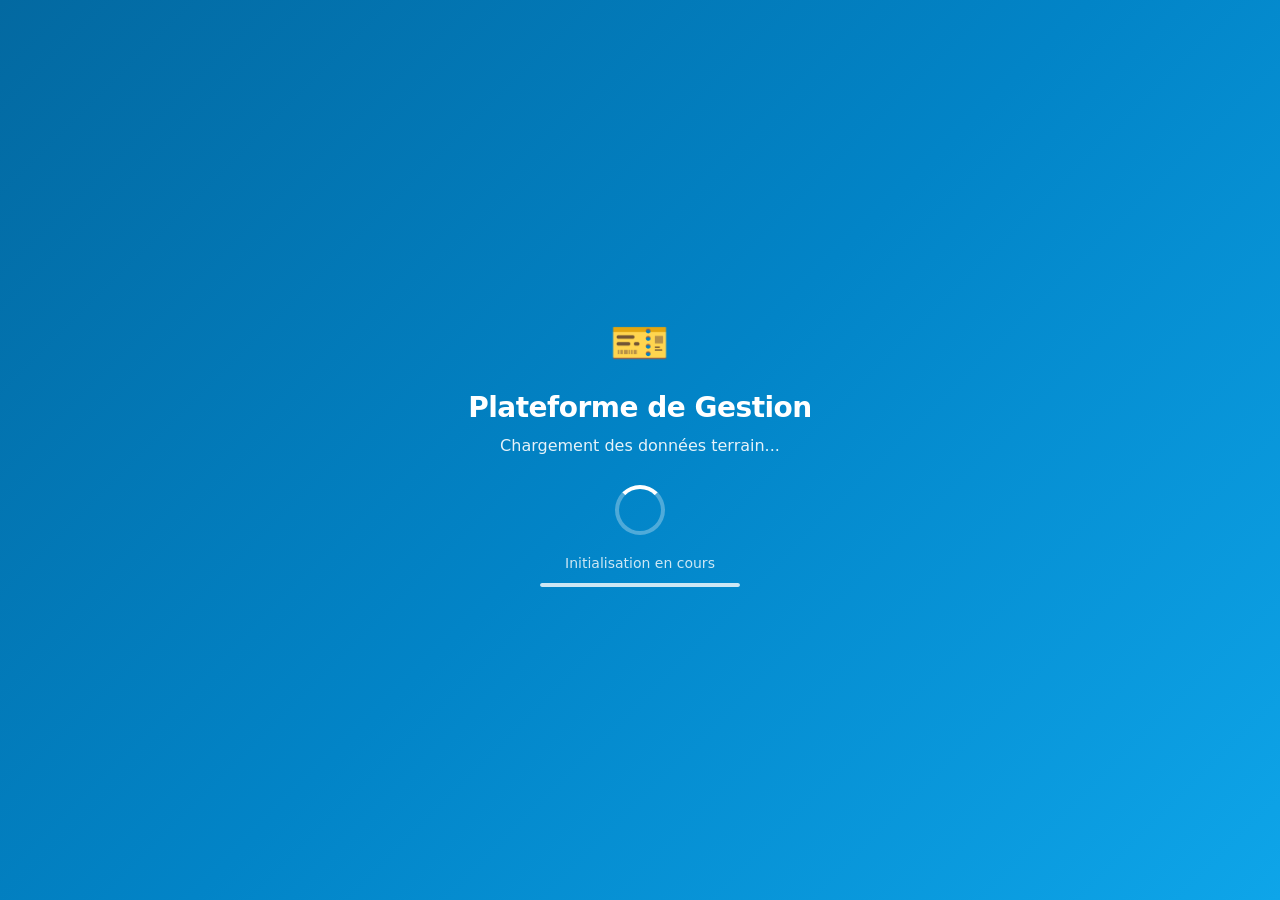
==== index.html @ 00dc5ee5 "index commit" ====
<!doctype html>
<html lang="fr">
<head>
  <meta charset="utf-8" />
  <meta name="viewport" content="width=device-width,initial-scale=1" />
  <title>Soumettre un Problème</title>
  <link rel="stylesheet" href="css/submit.css">
</head>
<body>
  <div class="container">
    <header>
      <h1>🎫 Soumettre un Problème Terrain</h1>
      <!-- <div>
        <a href="dashboard.html" class="nav-btn">📊 Accéder au Dashboard</a>
      </div> -->
    </header>

      <!-- Loading Screen -->
      <div id="loading-screen">
        <div class="loading-content">
          <div class="loading-logo">🎫</div>
          <div class="loading-title">Plateforme de Gestion</div>
          <div class="loading-subtitle">Chargement des données terrain...</div>
          <div class="spinner"></div>
          <div class="loading-progress">
            <div>Initialisation en cours</div>
            <div class="progress-bar">
              <div class="progress-fill"></div>
            </div>
          </div>
        </div>
      </div>
    <main class="layout">
      <!-- Left column: Submit form -->
      <div>
        <div class="card">
          <h2>Nouveau Problème</h2>
          <p class="small">Formulaire mobile-friendly — la province est détectée automatiquement depuis le login.</p>

          <div id="success-message" class="success-msg">
            ✅ Problème soumis avec succès !
          </div>

          <div style="margin-top:12px">
            <div style="display:grid;grid-template-columns:1fr 1fr;gap:10px">
              <div>
                <label>Nom du soumetteur *</label>
                <input type="text" id="reporter-name" placeholder="Ex: Jean Mvogo" required>
              </div>
              <div>
                <label>Login *</label>
                <input type="text" id="reporter-login" placeholder="Ex: 2XA123" required>
                <div class="small muted">Ex: 2XA, 2AA, 5CAABA — la province sera détectée</div>
              </div>
              <div>
                <label>Téléphone *</label>
                <input type="tel" id="reporter-phone" placeholder="+241 06 00 00 00" required>
              </div>
              <div>
                <label>Type de problème *</label>
                <select id="problem-type">
                  <option>Non accès aux questionnaires</option>
                  <option>Non accès à l'application</option>
                  <option>Non visibilité du personnel</option>
                  <option>Non accès aux zones de travail</option>
                  <option>Non accès aux outils de contrôle</option>
                  <option>Non accès à la synchronisation des données</option>
                  <option>Non accès à la synchronisation des paramètres</option>
                </select>
              </div>
              <div>
                <label>Titre du problème *</label>
                <input type="text" id="problem-title" placeholder="Ex: Problème de synchronisation" required>
              </div>
            </div>

            <div style="margin-top:10px">
              <label>Description détaillée *</label>
              <textarea id="problem-desc" placeholder="Décrivez les conditions dans lesquelles le problème est survenu..." required></textarea>
            </div>

            <div style="margin-top:10px">
              <label>Images (jpg/png) — max 5MB par image</label>
              <input id="images-input" type="file" accept="image/*" multiple>
              <div class="images-preview" id="images-preview"></div>
            </div>

            <div style="display:flex;align-items:center;justify-content:space-between;margin-top:12px;flex-wrap:wrap;gap:12px">
              <div class="small muted">
                <strong>Province détectée :</strong> <span id="detected-province" style="color:var(--blue);font-weight:600">—</span>
              </div>
              <div style="display:flex;gap:8px">
                <button class="btn ghost" id="btn-reset">Annuler</button>
                <button class="btn primary" id="btn-submit">Soumettre le problème</button>
              </div>
            </div>
          </div>
        </div>

        <div style="height:16px"></div>

        <div class="card">
          <h3>📋 Problèmes déjà déclarés dans votre province</h3>
          <p class="small muted">Vérifiez si un ticket similaire existe déjà avant de créer un nouveau.</p>
          <div id="similar-list" style="margin-top:10px"></div>
        </div>
      </div>

      <!-- Right column: Info & FAQ -->
      <aside>
        <div class="card">
          <h3>ℹ️ Informations</h3>
          <div style="margin-top:10px">
            <p class="small muted">Tous les champs marqués d'un astérisque (*) sont obligatoires.</p>
            <p class="small muted" style="margin-top:8px">Les notifications seront envoyées automatiquement à l'équipe technique.</p>
          </div>
<!-- 
          <div style="margin-top:14px">
            <h4 class="small muted" style="font-weight:600">Niveaux de Priorité</h4>
            <ul class="small" style="margin-top:8px;padding-left:18px">
              <li style="margin-bottom:6px">Non accès aux questionnaires — <span class="badge p1">P1</span></li>
              <li style="margin-bottom:6px">Non accès à l'application — <span class="badge p1">P1</span></li>
              <li style="margin-bottom:6px">Non visibilité du personnel — <span class="badge p2">P2</span></li>
              <li style="margin-bottom:6px">Non accès aux zones de travail — <span class="badge p2">P2</span></li>
              <li style="margin-bottom:6px">Non accès aux outils de contrôle — <span class="badge p3">P3</span></li>
              <li style="margin-bottom:6px">Non accès à la synchro des données/paramètres — <span class="badge p1">P1</span></li>
            </ul>
          </div> -->
        </div>

        <div style="height:12px"></div>

        <div class="card">
          <h3>💡 FAQ - Solutions Rapides</h3>
          <div id="faq-section" style="margin-top:8px">
            <!-- FAQ items will be loaded dynamically -->
          </div>
        </div>
      </aside>
    </main>
  </div>
  <script src="js/submit.js"></script>
</body>
</html>
---- css/submit.css ----
:root{
      --bg:#f3f4f6; --card:#ffffff; --muted:#6b7280; --accent:#0f172a;
      --green:#16a34a; --orange:#f59e0b; --red:#ef4444; --blue:#0369a1;
      --radius:12px;
    }
    *{
      box-sizing:border-box
    }

    body{
      font-family:Inter,system-ui,Arial,sans-serif;
      margin:0; background:var(--bg);
      color:var(--accent); 
      -webkit-font-smoothing:antialiased
    }

    .container{
      max-width:1100px;
      margin:24px auto;
      padding:18px
    }
    header{
      display:flex;
      align-items:center;
      justify-content:space-between;
      margin-bottom:18px;
      flex-wrap:wrap;
      gap:12px
    }

    header h1{
      font-size:20px;
      margin:0
    }

    .nav-btn{
      background:var(--card);
      border-radius:10px;
      padding:8px 12px;
      border:1px solid #e6e7ea;
      cursor:pointer;
      text-decoration:none;
      color:var(--accent);
      display:inline-block
    }

    .nav-btn:hover{
      background:#f8f9fa
    }

    .layout{
      display:grid;
      grid-template-columns:1fr;
      gap:16px
    }

    @media(min-width:1000px){
       .layout{grid-template-columns: 1fr 420px}
      }

    .card{
      background:var(--card);
      border-radius:var(--radius);
      padding:16px;
      box-shadow:0 6px 18px rgba(2,6,23,0.06);
      border:1px solid #eef2f6
    }

    label{
      display:block;
      font-size:13px;
      color:var(--muted);
      margin-bottom:6px
    }

    input[type="text"], input[type="tel"], textarea, select{
      width:100%;padding:10px;
      border-radius:8px;
      border:1px solid #e6e8eb;background:#fff
    }

    textarea{
      min-height:90px;
      resize:vertical
    }

    .btn{
      display:inline-block;
      padding:10px 14px;
      border-radius:10px;
      border:none;
      cursor:pointer
    }
    .btn.primary{
      background:var(--green);
      color:#fff
    }

    .btn.primary:hover{
      background:#15803d
    }

    .btn.ghost{
      background:#fff;
      border:1px solid #e6e7ea
    }

    .btn.ghost:hover{
      background:#f8f9fa
    }

    .small{
      font-size:13px;
      color:var(--muted)
    }
    .images-preview{
      display:flex;
      gap:8px;
      margin-top:8px;
      flex-wrap:wrap
    }

    .img-thumb{
      width:80px;
      height:56px;
      background:#f8fafc;
      border-radius:8px;
      overflow:hidden;
      display:flex;
      align-items:center;
      justify-content:center
    }

    .muted{
      color:var(--muted)
    }

    .badge{
      display:inline-block;
      padding:6px 8px;
      border-radius:8px;
      font-size:12px
    }

    .p1{
      background:rgba(239,68,68,0.08);
      color:var(--red)
    }

    .p2{
      background:rgba(245,158,11,0.08);
      color:var(--orange)
    }

    .p3{
      background:rgba(250,204,21,0.08);
      color:#b45309
    }

    .p4{
      background:rgba(16,185,129,0.08);
      color:var(--green)
    }

    .faq-item{
      padding:10px;
      border-radius:8px;
      background:#fbfdff;
      margin-bottom:8px;
      border:1px solid #eef2f6
    }

    .success-msg{
      background:#d1fae5;
      color:#065f46;
      padding:12px;
      border-radius:8px;
      margin-top:12px;
      display:none
    }


        /* Loading Screen */
    #loading-screen{
      position:fixed;
      inset:0;
      background:linear-gradient(135deg, #0369a1 0%, #0284c7 50%, #0ea5e9 100%);
      display:flex;
      align-items:center;
      justify-content:center;
      z-index:9999;
      opacity:1;
      transition:opacity 0.5s ease;
    }
    #loading-screen.hidden{
      opacity:0;
      pointer-events:none;
    }
    .loading-content{
      text-align:center;
      color:#fff;
    }
    .loading-logo{
      font-size:48px;
      margin-bottom:20px;
      animation:bounce 1s ease-in-out infinite;
    }
    @keyframes bounce{
      0%, 100%{transform:translateY(0)}
      50%{transform:translateY(-20px)}
    }
    .loading-title{
      font-size:28px;
      font-weight:700;
      margin-bottom:12px;
      letter-spacing:-0.5px;
    }
    .loading-subtitle{
      font-size:16px;
      opacity:0.9;
      margin-bottom:30px;
    }
    .spinner{
      width:50px;
      height:50px;
      border:4px solid rgba(255,255,255,0.3);
      border-top-color:#fff;
      border-radius:50%;
      margin:0 auto;
      animation:spin 0.8s linear infinite;
    }
    @keyframes spin{
      to{transform:rotate(360deg)}
    }
    .loading-progress{
      margin-top:20px;
      font-size:14px;
      opacity:0.8;
    }
    .progress-bar{
      width:200px;
      height:4px;
      background:rgba(255,255,255,0.3);
      border-radius:2px;
      margin:12px auto 0;
      overflow:hidden;
    }
    .progress-fill{
      height:100%;
      background:#fff;
      border-radius:2px;
      animation:progress 2s ease-in-out;
      box-shadow:0 0 10px rgba(255,255,255,0.5);
    }
    @keyframes progress{
      0%{width:0%}
      100%{width:100%}
    }
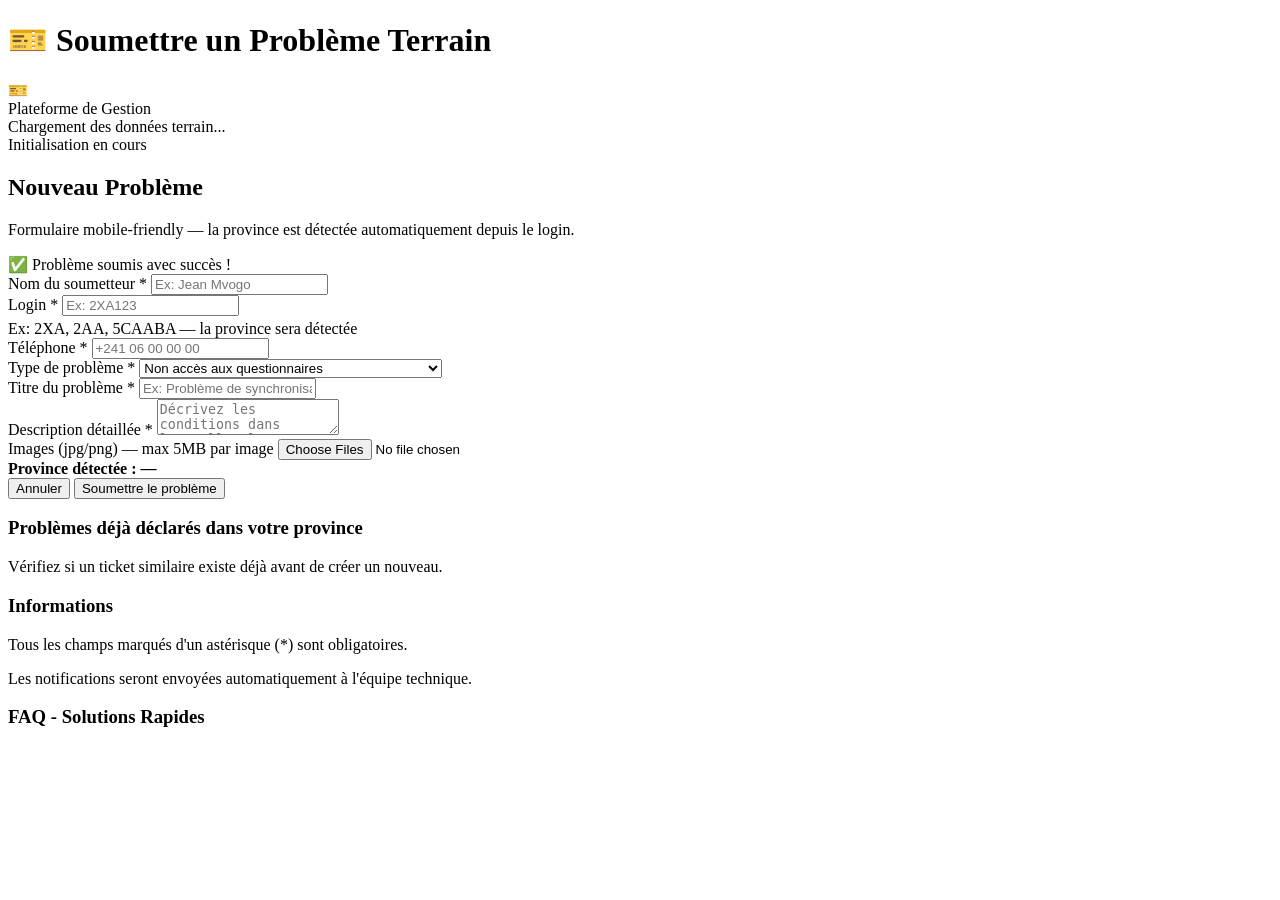
==== commit 17c2ac6c: "initial commit" ====
--- a/index.html
+++ b/index.html
@@ -4,7 +4,9 @@
   <meta charset="utf-8" />
   <meta name="viewport" content="width=device-width,initial-scale=1" />
   <title>Soumettre un Problème</title>
-  <link rel="stylesheet" href="css/submit.css">
+  <link rel="stylesheet" href="css/design-system.css">
+  <link rel="stylesheet" href="css/base.css">
+  <link rel="stylesheet" href="css/components.css">
 </head>
 <body>
   <div class="container">
@@ -41,78 +43,76 @@
             ✅ Problème soumis avec succès !
           </div>
 
-          <div style="margin-top:12px">
-            <div style="display:grid;grid-template-columns:1fr 1fr;gap:10px">
-              <div>
-                <label>Nom du soumetteur *</label>
-                <input type="text" id="reporter-name" placeholder="Ex: Jean Mvogo" required>
-              </div>
-              <div>
-                <label>Login *</label>
-                <input type="text" id="reporter-login" placeholder="Ex: 2XA123" required>
-                <div class="small muted">Ex: 2XA, 2AA, 5CAABA — la province sera détectée</div>
-              </div>
-              <div>
-                <label>Téléphone *</label>
-                <input type="tel" id="reporter-phone" placeholder="+241 06 00 00 00" required>
-              </div>
-              <div>
-                <label>Type de problème *</label>
-                <select id="problem-type">
-                  <option>Non accès aux questionnaires</option>
-                  <option>Non accès à l'application</option>
-                  <option>Non visibilité du personnel</option>
-                  <option>Non accès aux zones de travail</option>
-                  <option>Non accès aux outils de contrôle</option>
-                  <option>Non accès à la synchronisation des données</option>
-                  <option>Non accès à la synchronisation des paramètres</option>
-                </select>
-              </div>
-              <div>
-                <label>Titre du problème *</label>
-                <input type="text" id="problem-title" placeholder="Ex: Problème de synchronisation" required>
-              </div>
+          <div class="form-grid">
+            <div class="form-group">
+              <label for="reporter-name">Nom du soumetteur *</label>
+              <input type="text" id="reporter-name" placeholder="Ex: Jean Mvogo" required>
             </div>
+            <div class="form-group">
+              <label for="reporter-login">Login *</label>
+              <input type="text" id="reporter-login" placeholder="Ex: 2XA123" required>
+              <div class="small muted" style="margin-top:4px">Ex: 2XA, 2AA, 5CAABA — la province sera détectée</div>
+            </div>
+            <div class="form-group">
+              <label for="reporter-phone">Téléphone *</label>
+              <input type="tel" id="reporter-phone" placeholder="+241 06 00 00 00" required>
+            </div>
+            <div class="form-group">
+              <label for="problem-type">Type de problème *</label>
+              <select id="problem-type">
+                <option>Non accès aux questionnaires</option>
+                <option>Non accès à l'application</option>
+                <option>Non visibilité du personnel</option>
+                <option>Non accès aux zones de travail</option>
+                <option>Non accès aux outils de contrôle</option>
+                <option>Non accès à la synchronisation des données</option>
+                <option>Non accès à la synchronisation des paramètres</option>
+              </select>
+            </div>
+            <div class="form-group" style="grid-column:1/-1">
+              <label for="problem-title">Titre du problème *</label>
+              <input type="text" id="problem-title" placeholder="Ex: Problème de synchronisation" required>
+            </div>
+          </div>
 
-            <div style="margin-top:10px">
-              <label>Description détaillée *</label>
-              <textarea id="problem-desc" placeholder="Décrivez les conditions dans lesquelles le problème est survenu..." required></textarea>
+          <div class="form-group">
+            <label for="problem-desc">Description détaillée *</label>
+            <textarea id="problem-desc" placeholder="Décrivez les conditions dans lesquelles le problème est survenu..." required></textarea>
+          </div>
+
+          <div class="form-group">
+            <label for="images-input">Images (jpg/png) — max 5MB par image</label>
+            <input id="images-input" type="file" accept="image/*" multiple>
+            <div class="images-preview" id="images-preview"></div>
+          </div>
+
+          <div class="form-actions">
+            <div class="small muted">
+              <strong>Province détectée :</strong> <span id="detected-province" class="text-primary" style="font-weight:600">—</span>
             </div>
-
-            <div style="margin-top:10px">
-              <label>Images (jpg/png) — max 5MB par image</label>
-              <input id="images-input" type="file" accept="image/*" multiple>
-              <div class="images-preview" id="images-preview"></div>
-            </div>
-
-            <div style="display:flex;align-items:center;justify-content:space-between;margin-top:12px;flex-wrap:wrap;gap:12px">
-              <div class="small muted">
-                <strong>Province détectée :</strong> <span id="detected-province" style="color:var(--blue);font-weight:600">—</span>
-              </div>
-              <div style="display:flex;gap:8px">
-                <button class="btn ghost" id="btn-reset">Annuler</button>
-                <button class="btn primary" id="btn-submit">Soumettre le problème</button>
-              </div>
+            <div class="btn-group">
+              <button class="btn ghost" id="btn-reset">Annuler</button>
+              <button class="btn primary" id="btn-submit">Soumettre le problème</button>
             </div>
           </div>
         </div>
 
-        <div style="height:16px"></div>
+        <div style="height:var(--space-4)"></div>
 
         <div class="card">
-          <h3>📋 Problèmes déjà déclarés dans votre province</h3>
+          <h3>Problèmes déjà déclarés dans votre province</h3>
           <p class="small muted">Vérifiez si un ticket similaire existe déjà avant de créer un nouveau.</p>
-          <div id="similar-list" style="margin-top:10px"></div>
+          <div id="similar-list" style="margin-top:var(--space-3)"></div>
         </div>
       </div>
 
       <!-- Right column: Info & FAQ -->
       <aside>
         <div class="card">
-          <h3>ℹ️ Informations</h3>
-          <div style="margin-top:10px">
+          <h3>Informations</h3>
+          <div style="margin-top:var(--space-3)">
             <p class="small muted">Tous les champs marqués d'un astérisque (*) sont obligatoires.</p>
-            <p class="small muted" style="margin-top:8px">Les notifications seront envoyées automatiquement à l'équipe technique.</p>
+            <p class="small muted" style="margin-top:var(--space-2)">Les notifications seront envoyées automatiquement à l'équipe technique.</p>
           </div>
 <!-- 
           <div style="margin-top:14px">
@@ -128,11 +128,11 @@
           </div> -->
         </div>
 
-        <div style="height:12px"></div>
+        <div style="height:var(--space-3)"></div>
 
         <div class="card">
-          <h3>💡 FAQ - Solutions Rapides</h3>
-          <div id="faq-section" style="margin-top:8px">
+          <h3>FAQ - Solutions Rapides</h3>
+          <div id="faq-section" style="margin-top:var(--space-2)">
             <!-- FAQ items will be loaded dynamically -->
           </div>
         </div>
